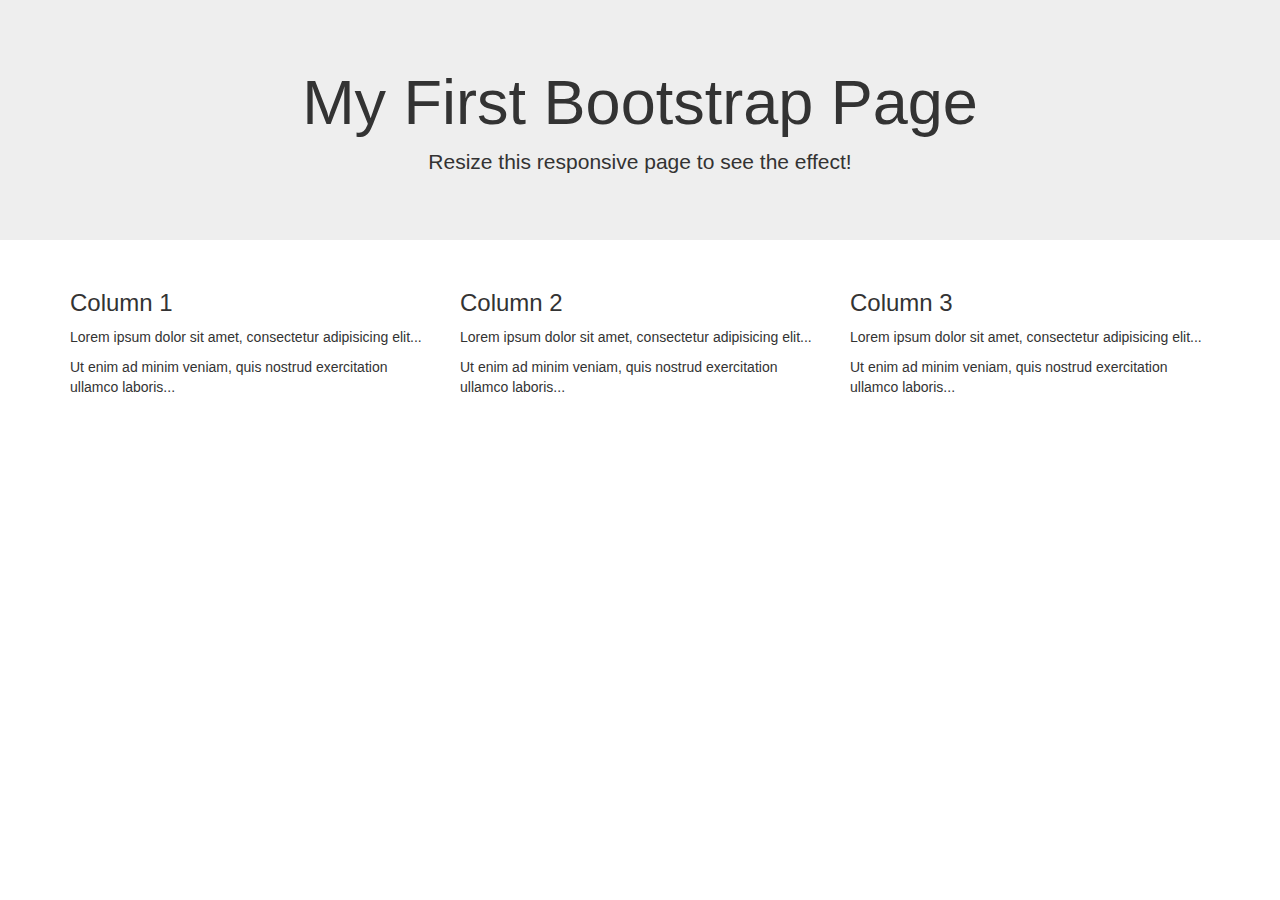
==== database.html @ 70ab37d0 "uploaded file" ====
<!DOCTYPE html>
<html lang="en">
<head>
  <title>Bootstrap Example</title>
  <meta charset="utf-8">
  <meta name="viewport" content="width=device-width, initial-scale=1">
  <link rel="stylesheet" href="https://maxcdn.bootstrapcdn.com/bootstrap/3.4.0/css/bootstrap.min.css">
  <script src="https://ajax.googleapis.com/ajax/libs/jquery/3.4.1/jquery.min.js"></script>
  <script src="https://maxcdn.bootstrapcdn.com/bootstrap/3.4.0/js/bootstrap.min.js"></script>
</head>
<body>

<div class="jumbotron text-center">
  <h1>My First Bootstrap Page</h1>
  <p>Resize this responsive page to see the effect!</p> 
</div>
  
<div class="container">
  <div class="row">
    <div class="col-sm-4">
      <h3>Column 1</h3>
      <p>Lorem ipsum dolor sit amet, consectetur adipisicing elit...</p>
      <p>Ut enim ad minim veniam, quis nostrud exercitation ullamco laboris...</p>
    </div>
    <div class="col-sm-4">
      <h3>Column 2</h3>
      <p>Lorem ipsum dolor sit amet, consectetur adipisicing elit...</p>
      <p>Ut enim ad minim veniam, quis nostrud exercitation ullamco laboris...</p>
    </div>
    <div class="col-sm-4">
      <h3>Column 3</h3>        
      <p>Lorem ipsum dolor sit amet, consectetur adipisicing elit...</p>
      <p>Ut enim ad minim veniam, quis nostrud exercitation ullamco laboris...</p>
    </div>
  </div>
</div>

</body>
</html>
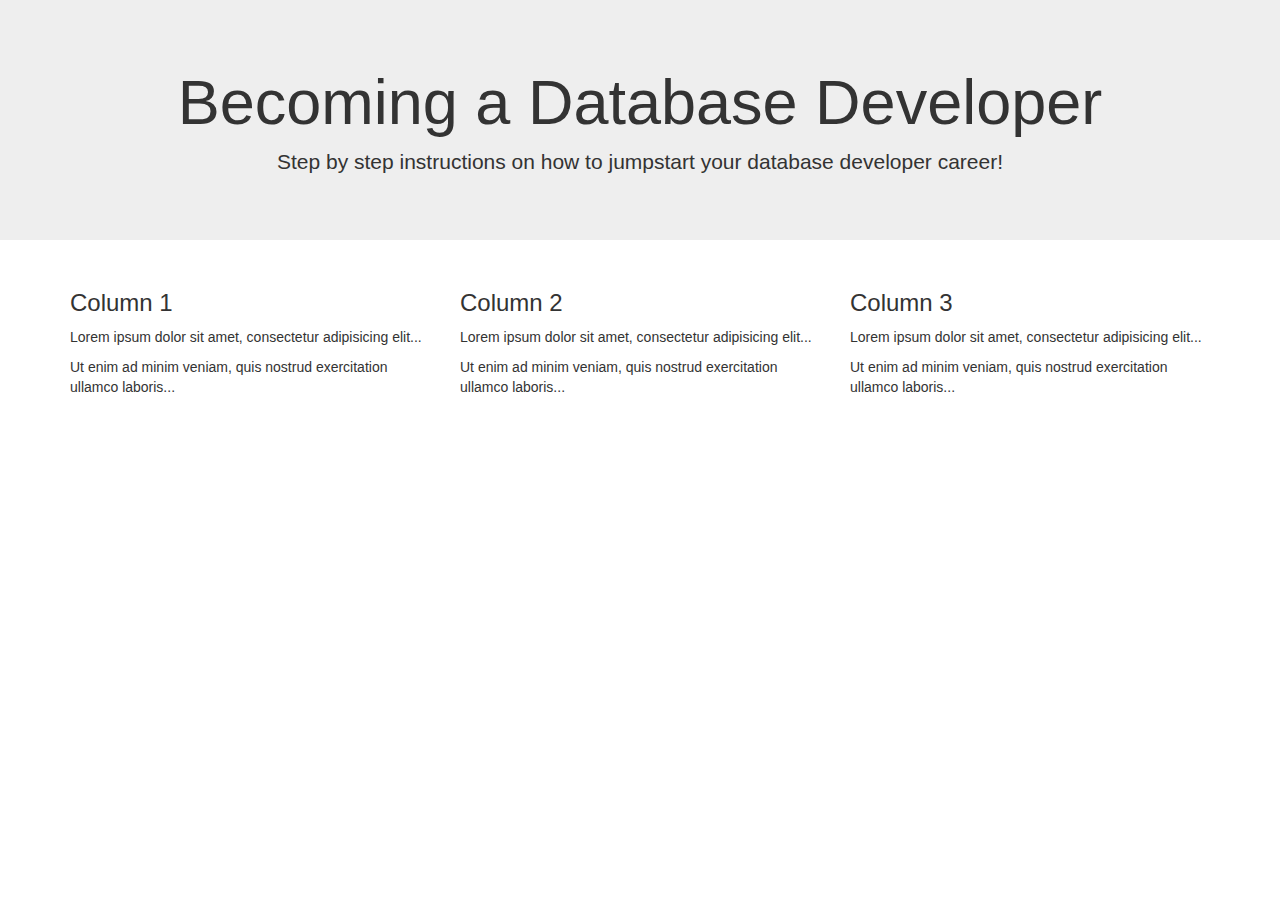
==== commit ed45a5f9: "edited title" ====
--- a/database.html
+++ b/database.html
@@ -1,7 +1,7 @@
 <!DOCTYPE html>
 <html lang="en">
 <head>
-  <title>Bootstrap Example</title>
+  <title>Database Developer</title>
   <meta charset="utf-8">
   <meta name="viewport" content="width=device-width, initial-scale=1">
   <link rel="stylesheet" href="https://maxcdn.bootstrapcdn.com/bootstrap/3.4.0/css/bootstrap.min.css">
@@ -11,8 +11,8 @@
 <body>
 
 <div class="jumbotron text-center">
-  <h1>My First Bootstrap Page</h1>
-  <p>Resize this responsive page to see the effect!</p> 
+  <h1>Becoming a Database Developer</h1>
+  <p>Step by step instructions on how to jumpstart your database developer career!</p> 
 </div>
   
 <div class="container">
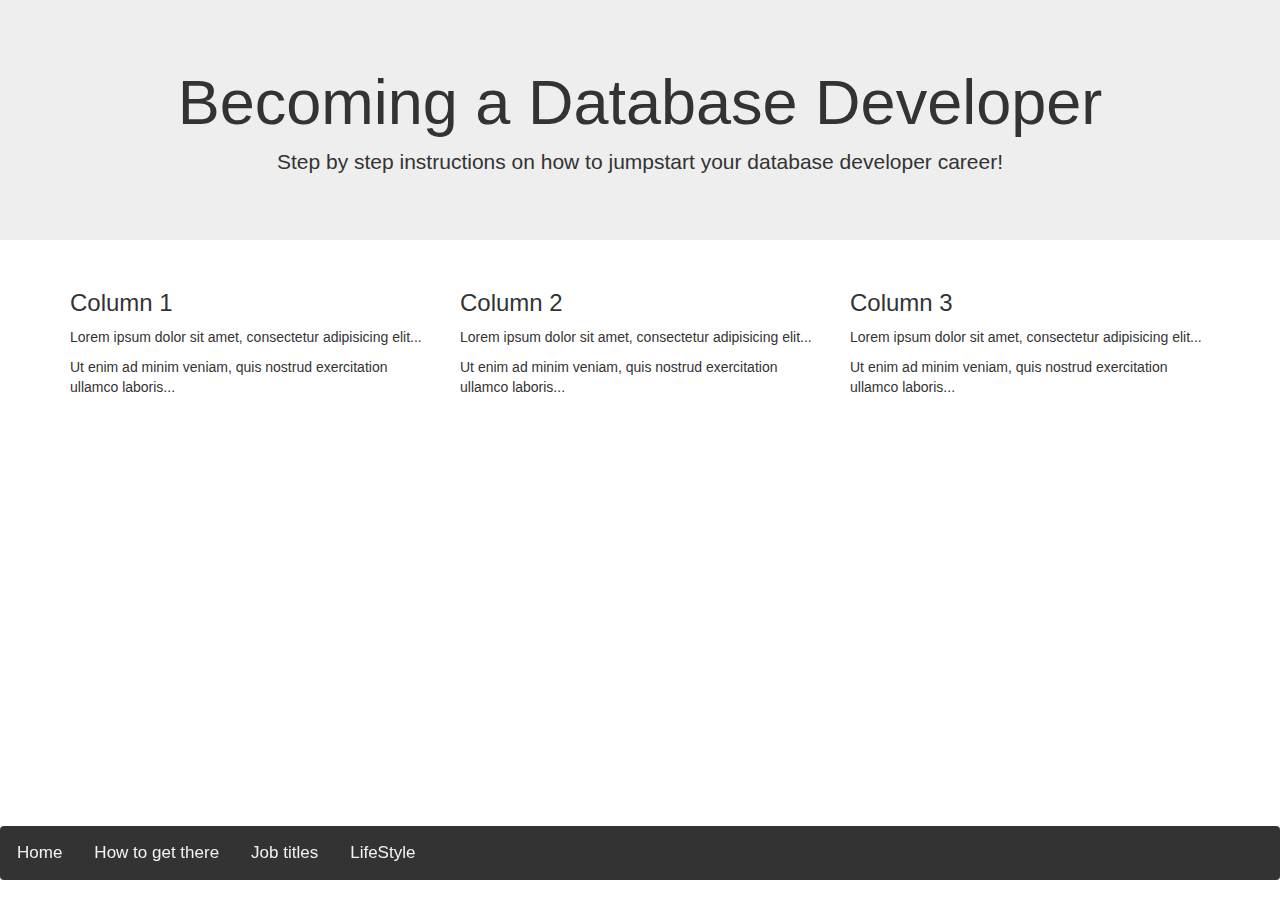
==== commit 51021ebf: "I added a responsive navigation bar" ====
--- a/database.html
+++ b/database.html
@@ -1,10 +1,10 @@
-<!DOCTYPE html>
-<html lang="en">
+<html>
 <head>
   <title>Database Developer</title>
   <meta charset="utf-8">
   <meta name="viewport" content="width=device-width, initial-scale=1">
   <link rel="stylesheet" href="https://maxcdn.bootstrapcdn.com/bootstrap/3.4.0/css/bootstrap.min.css">
+  <link rel="stylesheet" href="Database-home-css.css">
   <script src="https://ajax.googleapis.com/ajax/libs/jquery/3.4.1/jquery.min.js"></script>
   <script src="https://maxcdn.bootstrapcdn.com/bootstrap/3.4.0/js/bootstrap.min.js"></script>
 </head>
@@ -35,5 +35,36 @@
   </div>
 </div>
 
+
+
+
+
+
+
+
+
+<footer> 
+    <div class="navbar">
+        <a class="activate" href="#home">Home</a>
+        <a href="#How to get there">How to get there</a>
+        <a href="#Job titles">Job titles</a>
+        <a href="#LifeStyle">LifeStyle</a>
+      </div>
+
+</footer>
+
+
+
+
+<script>
+    function myFunction() {
+      var x = document.getElementById("myNavbar");
+      if (x.className === "navbar") {
+        x.className += " responsive";
+      } else {
+        x.className = "navbar";
+      }
+    }
+    </script>
 </body>
 </html>
--- a/Database-home-css.css
+++ b/Database-home-css.css
@@ -0,0 +1,59 @@
+body {
+    margin: 0;
+    font-family: Arial, Helvetica, sans-serif;
+  }
+  
+  .navbar {
+    overflow: hidden;
+    background-color: #333;  
+    position: fixed;
+    bottom: 0;
+    width: 100%;
+  }
+  
+  .navbar a {
+    float: left;
+    display: block;
+    color: #f2f2f2;
+    text-align: center;
+    padding: 14px 16px;
+    text-decoration: none;
+    font-size: 17px;
+    margin:0;
+  }
+  
+  .navbar a:hover {
+    background-color: #ddd;
+    color: black;
+  }
+  
+  .navbar a.active {
+    background-color: #4CAF50;
+    color: white;
+  }
+  
+  .navbar .icon {
+    display: none;
+  }
+  
+  @media screen and (max-width: 600px) {
+    .navbar a:not(:first-child) {display: none;}
+    .navbar a.icon {
+      float: right;
+      display: block;
+    }
+  }
+  
+  @media screen and (max-width: 600px) {
+    .navbar.responsive .icon {
+      position: absolute;
+      right: 0;
+      bottom:0;
+    }
+    .navbar.responsive a {
+      float: none;
+      display: block;
+      text-align: left;
+    }
+  
+  }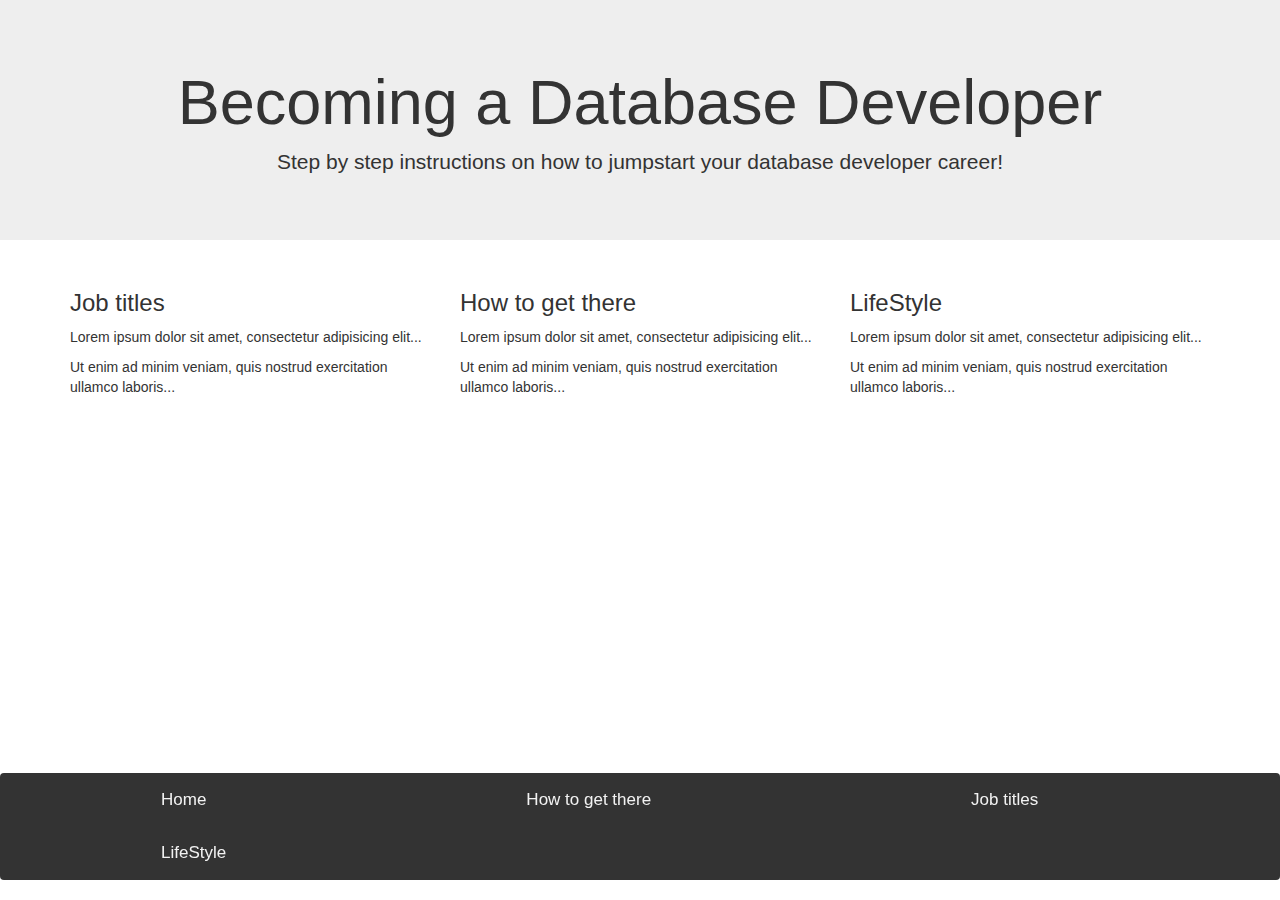
==== commit 4c6f76d7: "Navgiation bar and Column edits" ====
--- a/database.html
+++ b/database.html
@@ -18,17 +18,17 @@
 <div class="container">
   <div class="row">
     <div class="col-sm-4">
-      <h3>Column 1</h3>
+      <h3>Job titles</h3>
       <p>Lorem ipsum dolor sit amet, consectetur adipisicing elit...</p>
       <p>Ut enim ad minim veniam, quis nostrud exercitation ullamco laboris...</p>
     </div>
     <div class="col-sm-4">
-      <h3>Column 2</h3>
+      <h3>How to get there</h3>
       <p>Lorem ipsum dolor sit amet, consectetur adipisicing elit...</p>
       <p>Ut enim ad minim veniam, quis nostrud exercitation ullamco laboris...</p>
     </div>
     <div class="col-sm-4">
-      <h3>Column 3</h3>        
+      <h3>LifeStyle</h3>        
       <p>Lorem ipsum dolor sit amet, consectetur adipisicing elit...</p>
       <p>Ut enim ad minim veniam, quis nostrud exercitation ullamco laboris...</p>
     </div>
--- a/Database-home-css.css
+++ b/Database-home-css.css
@@ -16,10 +16,10 @@
     display: block;
     color: #f2f2f2;
     text-align: center;
-    padding: 14px 16px;
+    padding: 14px 160px ;
     text-decoration: none;
     font-size: 17px;
-    margin:0;
+    margin:auto;
   }
   
   .navbar a:hover {
